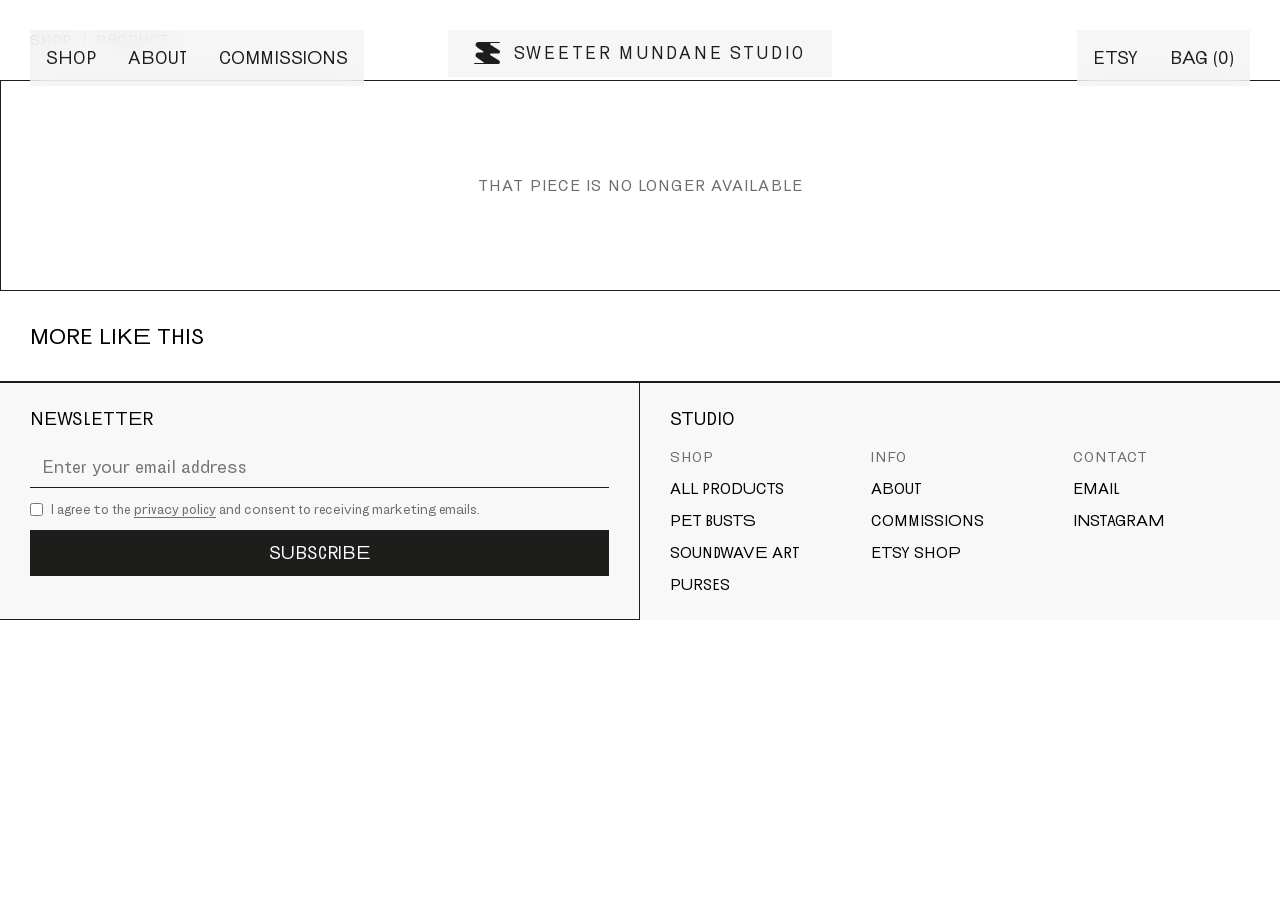
==== product.html @ 5153d41a "Build Sweeter Mundane Studio storefront Static site for the Sweeter Mundane Studio shop, styled afte" ====
<!DOCTYPE html>
<html lang="en">
<head>
<meta charset="utf-8">
<meta name="viewport" content="width=device-width, initial-scale=1">
<title>Product — Sweeter Mundane Studio</title>
<meta name="description" content="3D printed design objects, printed to order in Houston, Texas.">
<link rel="stylesheet" href="assets/css/site.css">
<link rel="icon" href="data:image/svg+xml,%3Csvg xmlns='http://www.w3.org/2000/svg' viewBox='0 0 32 32'%3E%3Crect width='32' height='32' fill='%23f3f3f3'/%3E%3Cpath d='M14.25 31.75V17.75H0.25V14.25H14.25V0.25H17.75V14.25H31.75V17.75H17.75V31.75H14.25Z' fill='%231d1d1b'/%3E%3C/svg%3E">
</head>
<body>

<header class="site-header">
  <nav class="nav-panel nav-panel--left" aria-label="Primary">
    <a href="index.html">Shop</a>
    <a href="index.html#about">About</a>
    <a href="index.html#custom">Commissions</a>
  </nav>
  <nav class="nav-panel nav-panel--right" aria-label="Utility">
    <a href="https://www.etsy.com/shop/SweeterMundaneStudio" target="_blank" rel="noopener">Etsy</a>
    <button type="button" data-bag-open data-bag-count>BAG (0)</button>
  </nav>
</header>

<div class="brandmark"><span><img src="assets/logo-emblem.svg" alt="">Sweeter Mundane Studio</span></div>

<main>
  <nav class="breadcrumb-strip" aria-label="Breadcrumb">
    <a href="index.html">Shop</a>
    <span aria-hidden="true">/</span>
    <span data-crumb>Product</span>
  </nav>

  <section class="product" data-product aria-label="Product detail"></section>

  <section class="related">
    <div class="related__head"><h2 data-related-title>More like this</h2></div>
    <div class="grid" data-related></div>
  </section>
</main>

<footer class="footer">
  <div class="footer__panel footer__panel--newsletter">
    <h1>Newsletter</h1>
    <form class="footer__form" onsubmit="event.preventDefault(); this.querySelector('button').textContent='Subscribed';">
      <input type="email" required placeholder="Enter your email address" aria-label="Email address">
      <label>
        <input type="checkbox" required>
        <span>I agree to the <a href="#">privacy policy</a> and consent to receiving marketing emails.</span>
      </label>
      <button class="btn" type="submit">Subscribe</button>
    </form>
  </div>

  <div class="footer__panel">
    <h2>Studio</h2>
    <div class="footer__cols">
      <div>
        <h3>Shop</h3>
        <ul>
          <li><a href="index.html">All products</a></li>
          <li><a href="index.html">Pet busts</a></li>
          <li><a href="index.html">Soundwave art</a></li>
          <li><a href="index.html">Purses</a></li>
        </ul>
      </div>
      <div>
        <h3>Info</h3>
        <ul>
          <li><a href="index.html#about">About</a></li>
          <li><a href="index.html#custom">Commissions</a></li>
          <li><a href="https://www.etsy.com/shop/SweeterMundaneStudio" target="_blank" rel="noopener">Etsy shop</a></li>
        </ul>
      </div>
      <div>
        <h3>Contact</h3>
        <ul>
          <li><a href="mailto:hello@sweetermundanestudio.com">Email</a></li>
          <li><a href="https://www.etsy.com/shop/SweeterMundaneStudio" target="_blank" rel="noopener">Instagram</a></li>
        </ul>
      </div>
    </div>
  </div>
</footer>

<!-- bag drawer -->
<div class="bag" data-bag aria-hidden="true">
  <div class="bag__scrim" data-bag-scrim></div>
  <aside class="bag__panel" role="dialog" aria-modal="true" aria-label="Shopping bag">
    <div class="bag__head">
      <h2>Your bag</h2>
      <button type="button" class="bag__close" data-bag-close aria-label="Close bag">&times;</button>
    </div>
    <div class="bag__items" data-bag-items></div>
    <div class="bag__foot">
      <div class="bag__total"><span>Subtotal</span><span data-bag-total>$0</span></div>
      <p class="bag__note">Checkout is handled on Etsy, where you can review shipping and personalization before paying.</p>
      <button class="btn" type="button" data-bag-checkout disabled>Checkout</button>
    </div>
  </aside>
</div>

<script src="data/products.js"></script>
<script src="assets/js/site.js"></script>
</body>
</html>
---- assets/css/site.css ----
/* ==========================================================================
   Sweeter Mundane Studio — storefront
   Design system lifted from the Stereoscope Coffee reference:
     type      : Brunswick Grotesque (Regular, 400)
     ink       : #1d1d1b   black #000   gray-20 #f3f3f3   muted #6c6c6c
     grid      : 3 columns, hairline black borders, gray-20 cards, 3:4 media
     nav       : translucent gray-20 panels floating over the hero
   ========================================================================== */

@font-face {
  font-family: "Brunswick Grotesque";
  src: url("../fonts/BrunswickGrotesque-Regular.woff2") format("woff2"),
       url("../fonts/BrunswickGrotesque-Regular.woff") format("woff");
  font-weight: 400;
  font-style: normal;
  font-display: swap;
}

:root {
  --black: #1d1d1b;
  --ink: #000;
  --gray-20: #f3f3f3;
  --gray-50: #f8f8f8;
  --gray-90: #6c6c6c;
  --white: #fff;

  --pad: 30px;
  --hairline: 1px solid var(--black);

  --font: "Brunswick Grotesque", ui-sans-serif, system-ui, -apple-system, "Segoe UI", sans-serif;

  --ease: cubic-bezier(0.22, 1, 0.36, 1);
}

*, *::before, *::after { box-sizing: border-box; }

html { -webkit-text-size-adjust: 100%; scroll-behavior: smooth; }

body {
  margin: 0;
  background: var(--white);
  color: var(--ink);
  font-family: var(--font);
  font-size: 16px;
  line-height: 1.5;
  letter-spacing: normal;
  -webkit-font-smoothing: antialiased;
  -moz-osx-font-smoothing: grayscale;
}

img { display: block; max-width: 100%; }
a { color: inherit; text-decoration: none; }
button { font: inherit; color: inherit; background: none; border: 0; cursor: pointer; }

:focus-visible {
  outline: 2px solid var(--ink);
  outline-offset: 3px;
}

.u-upper { text-transform: uppercase; }
.u-visually-hidden {
  position: absolute; width: 1px; height: 1px; padding: 0; margin: -1px;
  overflow: hidden; clip: rect(0 0 0 0); white-space: nowrap; border: 0;
}

/* ---------------------------------------------------------------- header */

.site-header {
  position: fixed;
  top: 0; left: 0; right: 0;
  z-index: 60;
  display: flex;
  justify-content: space-between;
  align-items: flex-start;
  padding: var(--pad) var(--pad) 0;
  pointer-events: none;
}

.site-header > * { pointer-events: auto; }

.nav-panel {
  background: rgba(243, 243, 243, 0.75);
  backdrop-filter: blur(12px);
  -webkit-backdrop-filter: blur(12px);
  display: flex;
  align-items: center;
}

.nav-panel--left { display: none; }

.nav-panel a,
.nav-panel button {
  display: block;
  padding: 16px;
  text-transform: uppercase;
  color: var(--black);
  white-space: nowrap;
}

.nav-panel a:hover,
.nav-panel button:hover {
  text-decoration: underline;
  text-underline-offset: 4px;
}

.nav-panel--right { margin-left: auto; }

.nav-panel__sep {
  width: 1px;
  align-self: stretch;
  background: rgba(29, 29, 27, 0.14);
}

/* Brand wordmark floating over the hero.
   The reference sets its logo with mix-blend-difference so the mark inverts
   against whatever the photo is doing; we keep the panel treatment so the
   mark stays legible over a pale, busy marble hero. */
.brandmark {
  position: fixed;
  top: var(--pad); left: 0; right: 0;
  z-index: 61;
  display: flex;
  justify-content: center;
  pointer-events: none;
}

.brandmark span {
  background: rgba(243, 243, 243, 0.75);
  backdrop-filter: blur(12px);
  -webkit-backdrop-filter: blur(12px);
  padding: 12px 26px;
  font-size: 15px;
  letter-spacing: 0.18em;
  text-transform: uppercase;
  color: var(--black);
  text-align: center;
  display: flex;
  align-items: center;
  gap: 14px;
}

.brandmark img {
  width: 26px;
  height: 22px;
  object-fit: contain;
  flex: none;
}

/* ------------------------------------------------------------------ hero */

.hero {
  position: sticky;
  top: 0;
  z-index: 0;
  height: 75vh;
  min-height: 420px;
  overflow: hidden;
}

.hero img {
  width: 100%;
  height: 100%;
  object-fit: cover;
}

.hero__scrim {
  position: absolute;
  inset: 0;
  background: linear-gradient(180deg, rgba(255,255,255,0.18) 0%, rgba(255,255,255,0) 34%);
  pointer-events: none;
}

/* --------------------------------------------------------------- filters */

.catalogue {
  position: relative;
  z-index: 10;
  background: var(--white);
  padding: var(--pad);
  display: flex;
  flex-direction: column;
  gap: 16px;
}

.catalogue__head {
  display: flex;
  flex-wrap: wrap;
  align-items: baseline;
  justify-content: space-between;
  gap: 12px;
}

.catalogue__title {
  margin: 0;
  font-size: 20px;
  font-weight: 500;
  text-transform: uppercase;
}

.catalogue__count {
  font-size: 13px;
  color: var(--gray-90);
  text-transform: uppercase;
  letter-spacing: 0.06em;
}

.catalogue__list {
  display: flex;
  flex-direction: column;
  gap: 16px;
}

.catalogue__list button {
  font-size: 20px;
  font-weight: 500;
  text-transform: uppercase;
  width: fit-content;
  opacity: 0.5;
  transition: opacity 0.2s var(--ease), text-decoration-color 0.2s var(--ease);
  text-align: left;
}

.catalogue__list button:hover { opacity: 0.8; }

.catalogue__list button[aria-pressed="true"] {
  opacity: 1;
  text-decoration: underline;
  text-underline-offset: 4px;
}

.catalogue__tools {
  display: flex;
  flex-wrap: wrap;
  gap: 10px;
  align-items: center;
  padding-top: 4px;
  border-top: var(--hairline);
  margin-top: 4px;
}

.catalogue__tools input[type="search"] {
  font: inherit;
  font-size: 14px;
  text-transform: uppercase;
  letter-spacing: 0.05em;
  background: transparent;
  border: 0;
  border-bottom: 1px solid var(--black);
  padding: 10px 0;
  width: 100%;
  max-width: 320px;
}

.catalogue__tools input[type="search"]::placeholder { color: var(--gray-90); }

.catalogue__tools select {
  font: inherit;
  font-size: 14px;
  text-transform: uppercase;
  letter-spacing: 0.05em;
  background: transparent;
  border: 0;
  border-bottom: 1px solid var(--black);
  padding: 10px 24px 10px 0;
  cursor: pointer;
  -webkit-appearance: none;
  appearance: none;
  background-image: url("data:image/svg+xml,%3Csvg xmlns='http://www.w3.org/2000/svg' width='10' height='6' viewBox='0 0 10 6'%3E%3Cpath d='M1 1l4 4 4-4' stroke='%231d1d1b' fill='none' stroke-width='1.5'/%3E%3C/svg%3E");
  background-repeat: no-repeat;
  background-position: right 4px center;
}

.catalogue__reset {
  font-size: 13px;
  text-transform: uppercase;
  letter-spacing: 0.06em;
  color: var(--gray-90);
  text-decoration: underline;
  text-underline-offset: 4px;
}

/* ----------------------------------------------------------------- grid */

.grid {
  position: relative;
  z-index: 10;
  background: var(--white);
  border-top: var(--hairline);
  border-left: var(--hairline);
  display: grid;
  grid-template-columns: 1fr;
}

.card {
  display: block;
  width: 100%;
  background: var(--gray-20);
  border-right: var(--hairline);
  border-bottom: var(--hairline);
  overflow: hidden;
}

.card__media {
  position: relative;
  aspect-ratio: 3 / 4;
  overflow: hidden;
  background: #e6e6e6;
}

.card__media img {
  width: 100%;
  height: 100%;
  object-fit: cover;
  transition: transform 0.7s var(--ease), opacity 0.25s var(--ease);
}

.card:hover .card__media img { transform: scale(1.035); }

.card__tag {
  position: absolute;
  top: 12px; left: 12px;
  background: var(--white);
  padding: 5px 9px;
  font-size: 11px;
  letter-spacing: 0.1em;
  text-transform: uppercase;
  color: var(--black);
}

.card__body {
  display: flex;
  justify-content: space-between;
  align-items: flex-start;
  gap: 12px;
  padding: var(--pad);
}

.card__title {
  margin: 0;
  font-size: 18px;
  font-weight: 400;
  text-transform: uppercase;
  line-height: 1.25;
  text-wrap: pretty;
}

.card__price {
  margin: 6px 0 0;
  font-size: 18px;
  text-transform: uppercase;
  color: var(--ink);
}

.card__price span { color: var(--gray-90); font-size: 13px; }

.card__plus {
  flex: none;
  width: 32px; height: 32px;
  opacity: 0;
  transform: translate(-4px, 4px);
  transition: opacity 0.25s var(--ease), transform 0.25s var(--ease);
}

.card:hover .card__plus,
.card:focus-visible .card__plus { opacity: 1; transform: translate(0, 0); }

.card__soldout {
  position: absolute;
  inset: 0;
  background: rgba(243, 243, 243, 0.72);
  display: flex;
  align-items: center;
  justify-content: center;
  font-size: 13px;
  letter-spacing: 0.14em;
  text-transform: uppercase;
}

.empty {
  grid-column: 1 / -1;
  padding: 80px var(--pad);
  text-align: center;
  color: var(--gray-90);
  text-transform: uppercase;
  letter-spacing: 0.08em;
  font-size: 14px;
  background: var(--white);
}

/* ------------------------------------------------------------- back to top */

.band {
  position: relative;
  z-index: 10;
  background: var(--gray-20);
  border-top: var(--hairline);
  border-bottom: var(--hairline);
  height: 384px;
  display: flex;
  justify-content: center;
  align-items: center;
  gap: 24px;
}

.band button {
  text-transform: uppercase;
  opacity: 0.7;
  transition: opacity 0.2s var(--ease);
}

.band button:hover { opacity: 1; text-decoration: underline; text-underline-offset: 4px; }

/* --------------------------------------------------------------- editorial */

.editorial {
  position: relative;
  z-index: 10;
  background: var(--white);
  display: grid;
  grid-template-columns: 1fr;
}

.editorial figure { margin: 0; position: relative; overflow: hidden; }
.editorial img { width: 100%; height: 100%; object-fit: cover; min-height: 260px; }

.editorial__copy {
  padding: var(--pad);
  display: flex;
  flex-direction: column;
  justify-content: center;
  gap: 14px;
  border-top: var(--hairline);
}

.editorial__copy h2 {
  margin: 0;
  font-size: 20px;
  font-weight: 500;
  text-transform: uppercase;
  text-wrap: pretty;
}

.editorial__copy p {
  margin: 0;
  max-width: 46ch;
  color: var(--black);
  text-wrap: pretty;
}

.link-underline {
  text-transform: uppercase;
  font-size: 14px;
  letter-spacing: 0.06em;
  text-decoration: underline;
  text-underline-offset: 4px;
  width: fit-content;
}

.link-underline:hover { text-decoration-thickness: 2px; }

/* ----------------------------------------------------------------- footer */

.footer {
  position: relative;
  z-index: 10;
  background: var(--gray-50);
  display: grid;
  grid-template-columns: 1fr;
  border-top: var(--hairline);
}

.footer__panel {
  padding: 24px var(--pad);
  border-bottom: var(--hairline);
  display: flex;
  flex-direction: column;
  gap: 12px;
}

.footer__panel:last-child { border-bottom: 0; }

.footer h1, .footer h2 {
  margin: 0 0 4px;
  font-size: 16px;
  font-weight: 400;
  text-transform: uppercase;
}

.footer__form { display: flex; flex-direction: column; gap: 12px; }

.footer__form input[type="email"] {
  font: inherit;
  width: 100%;
  padding: 8px 12px;
  border: 0;
  border-bottom: 1px solid var(--black);
  background: transparent;
}

.footer__form input[type="email"]:focus { outline: none; box-shadow: 0 1px 0 var(--black); }

.footer__form label {
  display: flex;
  align-items: flex-start;
  font-size: 12px;
  color: var(--gray-90);
}

.footer__form label input { margin: 3px 8px 0 0; flex: none; }
.footer__form label a { text-decoration: underline; text-underline-offset: 3px; }

.btn {
  font-size: 16px;
  text-transform: uppercase;
  padding: 10px 16px;
  border: 1px solid var(--black);
  background: var(--black);
  color: var(--white);
  cursor: pointer;
  transition: background 0.2s var(--ease), color 0.2s var(--ease);
}

.btn:hover { background: transparent; color: var(--black); }

.btn--ghost {
  background: transparent;
  color: var(--black);
}

.btn--ghost:hover { background: var(--black); color: var(--white); }

.btn[disabled] { opacity: 0.4; cursor: not-allowed; }

.footer__cols {
  display: grid;
  grid-template-columns: repeat(auto-fit, minmax(160px, 1fr));
  gap: 24px;
}

.footer__cols ul { list-style: none; margin: 0; padding: 0; display: flex; flex-direction: column; gap: 8px; }
.footer__cols a { text-transform: uppercase; font-size: 14px; }
.footer__cols a:hover { text-decoration: underline; text-underline-offset: 4px; }
.footer__cols h3 { margin: 0 0 10px; font-size: 13px; font-weight: 400; text-transform: uppercase; color: var(--gray-90); letter-spacing: 0.08em; }

/* ------------------------------------------------------------------- bag */

.bag {
  position: fixed;
  inset: 0;
  z-index: 90;
  display: none;
}

.bag.is-open { display: block; }

.bag__scrim {
  position: absolute;
  inset: 0;
  background: rgba(29, 29, 27, 0.35);
  animation: fade 0.25s var(--ease);
}

.bag__panel {
  position: absolute;
  top: 0; right: 0; bottom: 0;
  width: min(440px, 100%);
  background: var(--white);
  border-left: var(--hairline);
  display: flex;
  flex-direction: column;
  animation: slide 0.3s var(--ease);
}

@keyframes fade { from { opacity: 0; } }
@keyframes slide { from { transform: translateX(24px); opacity: 0; } }

.bag__head {
  display: flex;
  align-items: center;
  justify-content: space-between;
  padding: var(--pad);
  border-bottom: var(--hairline);
}

.bag__head h2 { margin: 0; font-size: 16px; font-weight: 400; text-transform: uppercase; }

.bag__close { font-size: 22px; line-height: 1; padding: 4px 8px; }

.bag__items { flex: 1; overflow-y: auto; }

.bag__item {
  display: grid;
  grid-template-columns: 72px 1fr;
  gap: 14px;
  padding: 18px var(--pad);
  border-bottom: 1px solid rgba(29, 29, 27, 0.12);
}

.bag__item img { width: 72px; height: 96px; object-fit: cover; background: var(--gray-20); }

.bag__item h3 { margin: 0 0 4px; font-size: 14px; font-weight: 400; text-transform: uppercase; line-height: 1.3; }
.bag__item p { margin: 0; font-size: 13px; color: var(--gray-90); }
.bag__item .bag__price { color: var(--ink); font-size: 14px; margin-top: 6px; }

.bag__item .bag__remove {
  font-size: 12px;
  text-transform: uppercase;
  letter-spacing: 0.06em;
  color: var(--gray-90);
  text-decoration: underline;
  text-underline-offset: 3px;
  margin-top: 8px;
}

.bag__foot { padding: var(--pad); border-top: var(--hairline); display: flex; flex-direction: column; gap: 12px; }
.bag__total { display: flex; justify-content: space-between; font-size: 16px; text-transform: uppercase; }
.bag__note { font-size: 12px; color: var(--gray-90); margin: 0; line-height: 1.5; }

.bag__empty { padding: 60px var(--pad); text-align: center; color: var(--gray-90); text-transform: uppercase; font-size: 13px; letter-spacing: 0.08em; }

/* -------------------------------------------------------------- product */

.product {
  position: relative;
  z-index: 10;
  background: var(--white);
  display: grid;
  grid-template-columns: 1fr;
  border-top: var(--hairline);
  border-left: var(--hairline);
}

.product__media {
  border-right: var(--hairline);
  border-bottom: var(--hairline);
  background: var(--gray-20);
}

.product__stage { position: relative; aspect-ratio: 3 / 4; overflow: hidden; }
.product__stage img { width: 100%; height: 100%; object-fit: cover; }

.product__thumbs {
  display: flex;
  gap: 1px;
  background: var(--black);
  border-top: var(--hairline);
  overflow-x: auto;
}

.product__thumbs button {
  flex: 0 0 auto;
  width: 84px;
  height: 112px;
  padding: 0;
  background: var(--gray-20);
  border: 0;
  cursor: pointer;
}

.product__thumbs button[aria-current="true"] { outline: 2px solid var(--ink); outline-offset: -2px; }
.product__thumbs img { width: 100%; height: 100%; object-fit: cover; }

.product__info {
  padding: var(--pad);
  border-right: var(--hairline);
  border-bottom: var(--hairline);
  display: flex;
  flex-direction: column;
  gap: 18px;
  align-self: start;
}

.product__crumb { font-size: 13px; text-transform: uppercase; letter-spacing: 0.08em; color: var(--gray-90); }
.product__crumb a:hover { color: var(--ink); text-decoration: underline; text-underline-offset: 3px; }

.product__title { margin: 0; font-size: 26px; font-weight: 400; text-transform: uppercase; line-height: 1.15; text-wrap: pretty; }

.product__price { font-size: 20px; text-transform: uppercase; }
.product__price small { font-size: 13px; color: var(--gray-90); text-transform: none; letter-spacing: 0.04em; }

.product__desc { margin: 0; max-width: 60ch; white-space: pre-line; text-wrap: pretty; }

.product__section { border-top: var(--hairline); padding-top: 14px; display: flex; flex-direction: column; gap: 10px; }
.product__section h3 { margin: 0; font-size: 13px; font-weight: 400; text-transform: uppercase; letter-spacing: 0.1em; color: var(--gray-90); }

.opt-group { display: flex; flex-direction: column; gap: 8px; }
.opt-row { display: flex; flex-wrap: wrap; gap: 8px; }

.opt {
  font-size: 13px;
  text-transform: uppercase;
  letter-spacing: 0.05em;
  padding: 9px 14px;
  border: 1px solid var(--black);
  background: transparent;
  cursor: pointer;
  transition: background 0.15s var(--ease), color 0.15s var(--ease), opacity 0.15s var(--ease);
  min-height: 40px;
}

.opt:hover:not([disabled]) { background: var(--gray-20); }
.opt[aria-pressed="true"] { background: var(--black); color: var(--white); }
.opt[disabled] { opacity: 0.3; cursor: not-allowed; text-decoration: line-through; }

.qty { display: flex; align-items: center; gap: 0; width: fit-content; border: 1px solid var(--black); }
.qty button { width: 44px; height: 44px; font-size: 18px; line-height: 1; }
.qty span { min-width: 44px; text-align: center; font-size: 15px; }

.product__actions { display: flex; flex-wrap: wrap; gap: 10px; }
.product__actions .btn { flex: 1 1 200px; }

.product__meta { font-size: 12px; color: var(--gray-90); line-height: 1.7; }
.product__meta b { font-weight: 400; color: var(--black); }

.related { position: relative; z-index: 10; background: var(--white); }
.related__head { padding: var(--pad); border-top: var(--hairline); }
.related__head h2 { margin: 0; font-size: 20px; font-weight: 500; text-transform: uppercase; }

.breadcrumb-strip {
  position: relative;
  z-index: 10;
  background: var(--white);
  padding: var(--pad);
  display: flex;
  gap: 8px;
  align-items: center;
  font-size: 13px;
  text-transform: uppercase;
  letter-spacing: 0.06em;
  color: var(--gray-90);
}

.breadcrumb-strip a:hover { color: var(--ink); text-decoration: underline; text-underline-offset: 3px; }

/* --------------------------------------------------------------- responsive */

@media (min-width: 768px) {
  .grid { grid-template-columns: repeat(3, 1fr); }
  .nav-panel--left { display: flex; }
  .footer { grid-template-columns: repeat(2, 1fr); }
  .footer__panel--newsletter { border-right: var(--hairline); }
  .footer__panel--wide { grid-column: 1 / -1; }
  .editorial { grid-template-columns: repeat(2, 1fr); }
  .editorial__copy { border-top: 0; border-left: var(--hairline); }
  .product { grid-template-columns: repeat(2, 1fr); }
  .product__info { padding: 40px; }
}

@media (min-width: 1024px) {
  .product { grid-template-columns: 1.1fr 1fr; }
  .product__stage { position: sticky; top: 0; }
}

@media (max-width: 767px) {
  :root { --pad: 18px; }
  .hero { height: 58vh; }

  /* The reference keeps three floating panels over the hero, but at phone
     widths they collide with each other. Stack them: brandmark on its own
     row, utility nav tucked under it on the right. */
  .site-header {
    position: absolute;
    padding: var(--pad) var(--pad) 0;
    align-items: flex-start;
  }

  .nav-panel--right { margin-left: 0; }

  .nav-panel a,
  .nav-panel button { padding: 12px 14px; font-size: 13px; }

  .brandmark {
    position: absolute;
    top: calc(var(--pad) + 46px);
    left: var(--pad);
    right: var(--pad);
    justify-content: flex-start;
  }

  .brandmark span {
    font-size: 12px;
    padding: 10px 16px;
    letter-spacing: 0.12em;
  }

  .catalogue__list button { font-size: 17px; }
  .band { height: 220px; }
  .product__title { font-size: 21px; }
  .product__actions .btn { flex: 1 1 100%; }
}

@media (prefers-reduced-motion: reduce) {
  html { scroll-behavior: auto; }
  *, *::before, *::after {
    animation-duration: 0.01ms !important;
    animation-iteration-count: 1 !important;
    transition-duration: 0.01ms !important;
  }
}
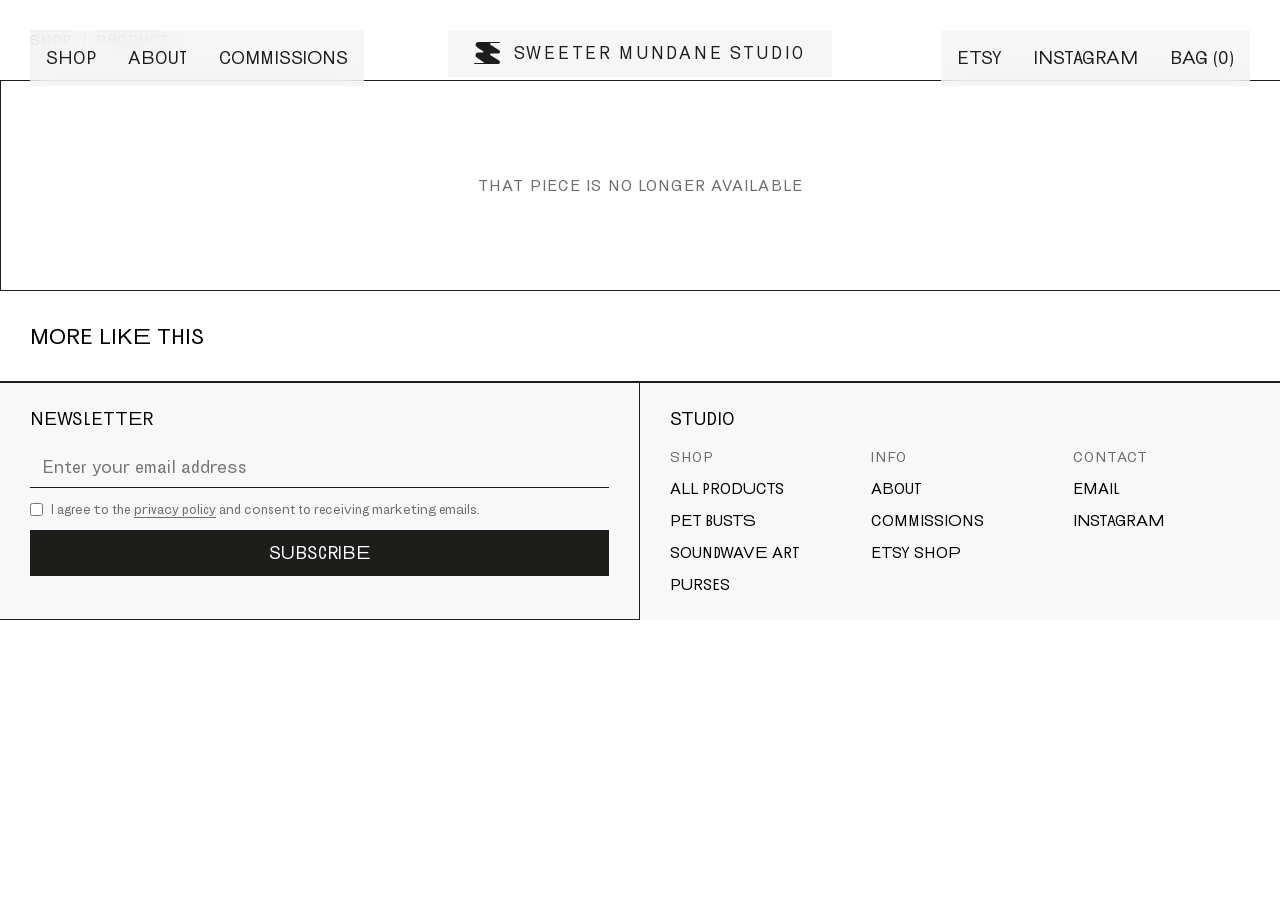
==== commit 5eeb93a1: "Add an Instagram link to the top-right utility nav Both index.html and product.html now carry a thir" ====
--- a/product.html
+++ b/product.html
@@ -18,6 +18,7 @@
   </nav>
   <nav class="nav-panel nav-panel--right" aria-label="Utility">
     <a href="https://www.etsy.com/shop/SweeterMundaneStudio" target="_blank" rel="noopener">Etsy</a>
+    <a href="https://www.instagram.com/sweetermundane/" target="_blank" rel="noopener">Instagram</a>
     <button type="button" data-bag-open data-bag-count>BAG (0)</button>
   </nav>
 </header>
@@ -75,8 +76,8 @@
       <div>
         <h3>Contact</h3>
         <ul>
-          <li><a href="mailto:hello@sweetermundanestudio.com">Email</a></li>
-          <li><a href="https://www.etsy.com/shop/SweeterMundaneStudio" target="_blank" rel="noopener">Instagram</a></li>
+          <li><a href="mailto:sweetermundane@gmail.com">Email</a></li>
+          <li><a href="https://www.instagram.com/sweetermundane/" target="_blank" rel="noopener">Instagram</a></li>
         </ul>
       </div>
     </div>
@@ -94,7 +95,7 @@
     <div class="bag__items" data-bag-items></div>
     <div class="bag__foot">
       <div class="bag__total"><span>Subtotal</span><span data-bag-total>$0</span></div>
-      <p class="bag__note">Checkout is handled on Etsy, where you can review shipping and personalization before paying.</p>
+      <p class="bag__note" data-bag-note>Checkout is handled on the marketplace where each piece is listed, where you can review shipping and personalization before paying.</p>
       <button class="btn" type="button" data-bag-checkout disabled>Checkout</button>
     </div>
   </aside>
--- a/assets/css/site.css
+++ b/assets/css/site.css
@@ -457,6 +457,7 @@
 }
 
 .link-underline:hover { text-decoration-thickness: 2px; }
+.link-underline--email { text-transform: none; letter-spacing: 0.01em; }
 
 /* ----------------------------------------------------------------- footer */
 
